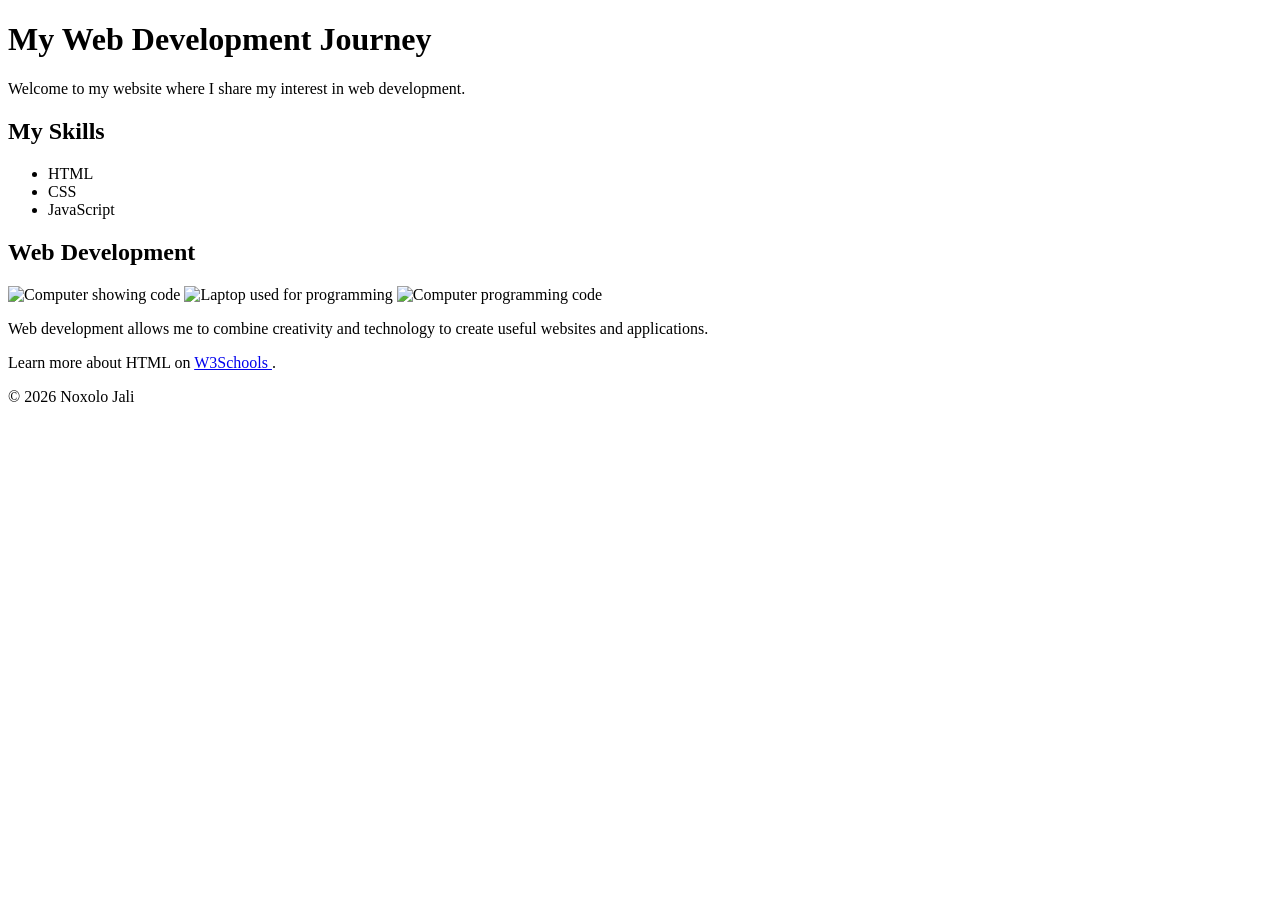
==== My Web Development Journey/index.html @ 0da80ba8 "Add files via upload" ====
<!DOCTYPE html>
<html lang="en">
<head>
    <meta charset="UTF-8">
    <meta name="viewport" content="width=device-width, initial-scale=1.0">
    <title>Noxolo's Web Development Page</title>
</head>

<body>

    <header>
        <h1>My Web Development Journey</h1>
        <p>Welcome to my website where I share my interest in web development.</p>
    </header>

    <main>

        <section>
            <h2>My Skills</h2>

            <ul>
                <li>HTML</li>
                <li>CSS</li>
                <li>JavaScript</li>
            </ul>
        </section>

        <section>
            <h2>Web Development</h2>

            <img src="https://images.unsplash.com/photo-1498050108023-c5249f4df085"
                 alt="Computer showing code"
                 width="300">

            <img src="https://images.unsplash.com/photo-1516321318423-f06f85e504b3"
                 alt="Laptop used for programming"
                 width="300">

            <img src="https://images.unsplash.com/photo-1555066931-4365d14bab8c"
                 alt="Computer programming code"
                 width="300">

            <p>
                Web development allows me to combine creativity and technology
                to create useful websites and applications.
            </p>

            <p>
                Learn more about HTML on
                <a href="https://www.w3schools.com/html/" target="_blank">
                    W3Schools
                </a>.
            </p>
        </section>

    </main>

    <footer>
        <p>&copy; 2026 Noxolo Jali</p>
    </footer>

</body>
</html>
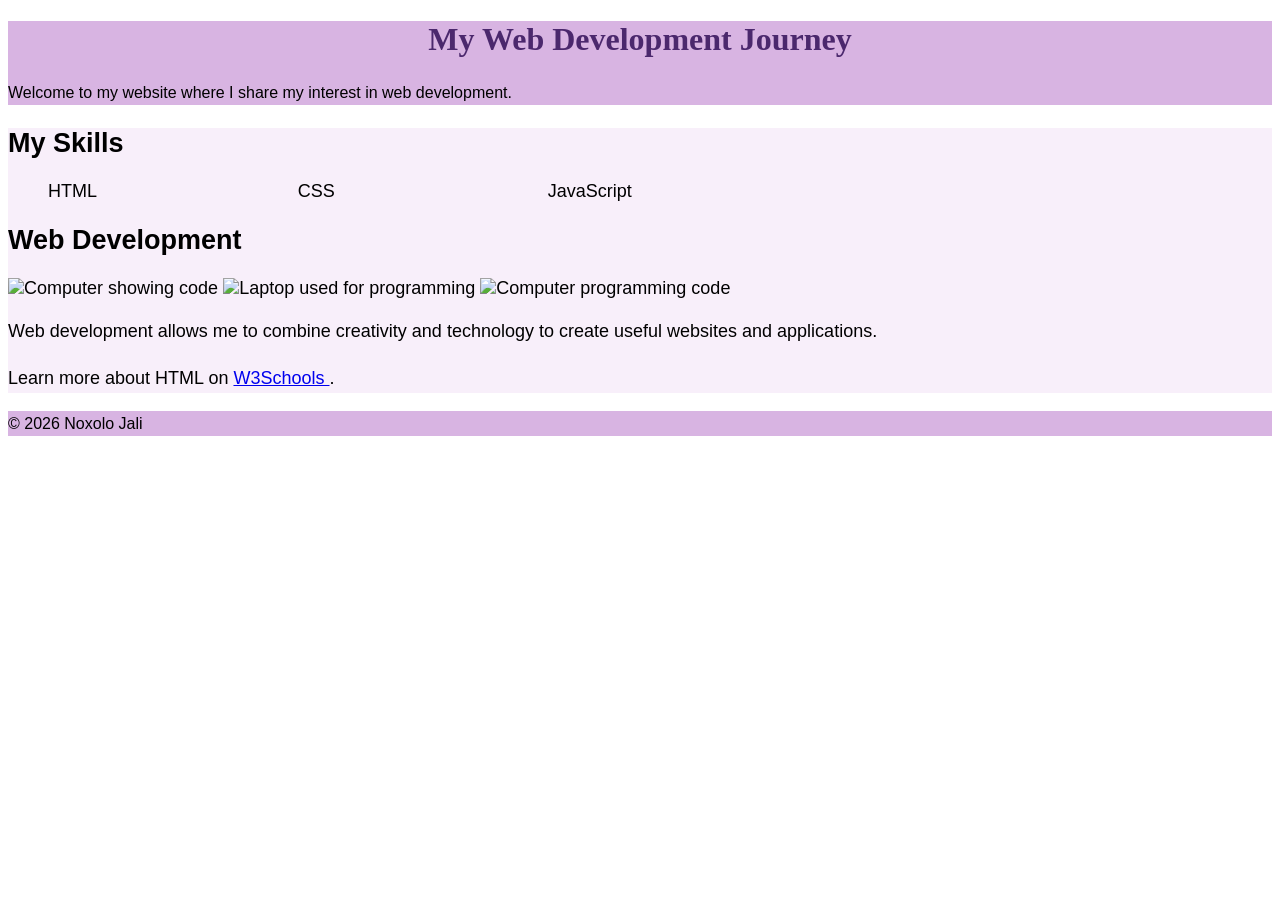
==== commit 39188816: "Link stylesheet in index.html Added a link to the stylesheet for improved styling." ====
--- a/My Web Development Journey/index.html
+++ b/My Web Development Journey/index.html
@@ -4,6 +4,7 @@
     <meta charset="UTF-8">
     <meta name="viewport" content="width=device-width, initial-scale=1.0">
     <title>Noxolo's Web Development Page</title>
+     <link rel="stylesheet" href="style.css">
 </head>
 
 <body>
@@ -60,4 +61,4 @@
     </footer>
 
 </body>
-</html>                                                                  +</html>                                                                  
--- a/My Web Development Journey/style.css
+++ b/My Web Development Journey/style.css
@@ -0,0 +1,36 @@
+body {
+    font-family: Arial, sans-serif;
+    font-size: 16px;
+}
+
+header {
+    background-color: #d8b4e2;
+}
+
+nav {
+    background-color: #c8a2c8;
+}
+
+main {
+    background-color: #f8effa;
+    font-size: 18px;
+}
+
+footer {
+    background-color: #d8b4e2;
+}
+
+li {
+    display: inline-block;
+    width: 20%;
+}
+
+h1 {
+    text-align: center;
+    font-family: Georgia, serif;
+    color: #4b286d;
+}
+
+p {
+    line-height: 1.6;
+}
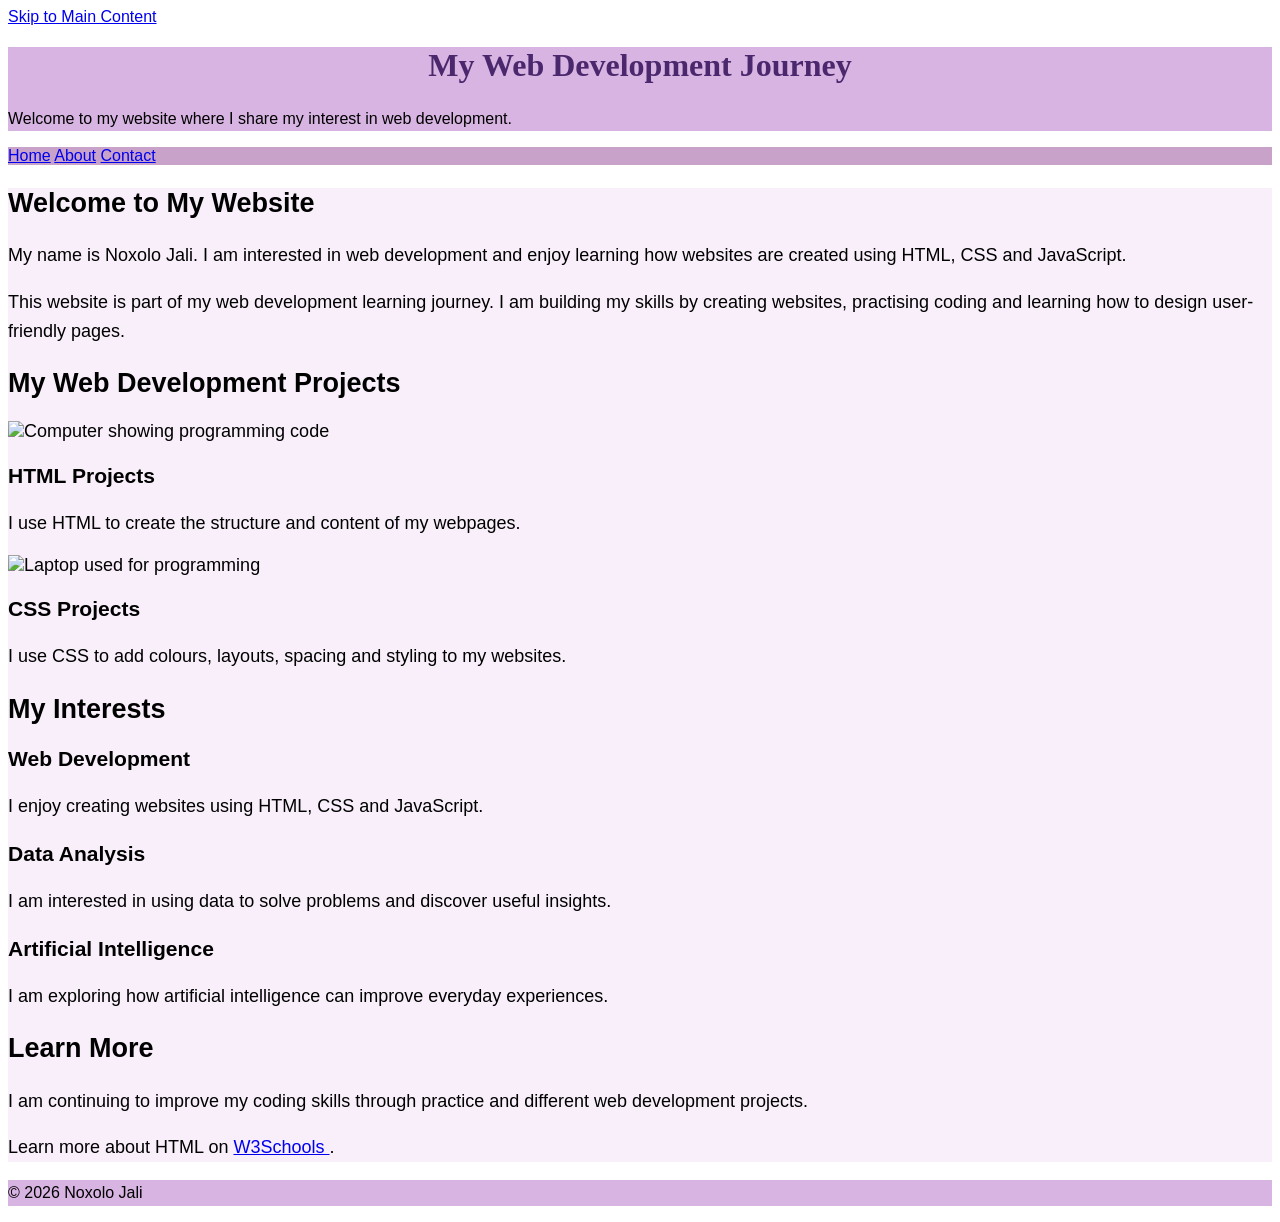
==== commit 4f3b473f: "Revise index.html with navigation and new content Updated the HTML structure to include navigation a" ====
--- a/My Web Development Journey/index.html
+++ b/My Web Development Journey/index.html
@@ -1,54 +1,123 @@
 <!DOCTYPE html>
 <html lang="en">
+
 <head>
     <meta charset="UTF-8">
     <meta name="viewport" content="width=device-width, initial-scale=1.0">
-    <title>Noxolo's Web Development Page</title>
-     <link rel="stylesheet" href="style.css">
+    <title>Home | Noxolo Jali</title>
+    <link rel="stylesheet" href="style.css">
 </head>
 
 <body>
+
+    <!-- Skip to Main Content -->
+    <a href="#main-content" class="skip-link">Skip to Main Content</a>
 
     <header>
         <h1>My Web Development Journey</h1>
         <p>Welcome to my website where I share my interest in web development.</p>
     </header>
 
-    <main>
+    <!-- Navigation -->
+    <nav>
+        <a href="index.html">Home</a>
+        <a href="About.html">About</a>
+        <a href="Contact.html">Contact</a>
+    </nav>
+
+    <main id="main-content">
 
         <section>
-            <h2>My Skills</h2>
+            <h2>Welcome to My Website</h2>
 
-            <ul>
-                <li>HTML</li>
-                <li>CSS</li>
-                <li>JavaScript</li>
-            </ul>
+            <p>
+                My name is Noxolo Jali. I am interested in web development
+                and enjoy learning how websites are created using HTML,
+                CSS and JavaScript.
+            </p>
+
+            <p>
+                This website is part of my web development learning journey.
+                I am building my skills by creating websites, practising
+                coding and learning how to design user-friendly pages.
+            </p>
+        </section>
+
+        <!-- Grid Section -->
+        <section>
+            <h2>My Web Development Projects</h2>
+
+            <div class="grid">
+
+                <div>
+                    <img src="https://images.unsplash.com/photo-1498050108023-c5249f4df085"
+                         alt="Computer showing programming code">
+                    <h3>HTML Projects</h3>
+                    <p>
+                        I use HTML to create the structure and content
+                        of my webpages.
+                    </p>
+                </div>
+
+                <div>
+                    <img src="https://images.unsplash.com/photo-1516321318423-f06f85e504b3"
+                         alt="Laptop used for programming">
+                    <h3>CSS Projects</h3>
+                    <p>
+                        I use CSS to add colours, layouts, spacing and
+                        styling to my websites.
+                    </p>
+                </div>
+
+            </div>
+        </section>
+
+        <!-- Flex Section -->
+        <section>
+            <h2>My Interests</h2>
+
+            <div class="flex">
+
+                <div>
+                    <h3>Web Development</h3>
+                    <p>
+                        I enjoy creating websites using HTML, CSS and
+                        JavaScript.
+                    </p>
+                </div>
+
+                <div>
+                    <h3>Data Analysis</h3>
+                    <p>
+                        I am interested in using data to solve problems
+                        and discover useful insights.
+                    </p>
+                </div>
+
+                <div>
+                    <h3>Artificial Intelligence</h3>
+                    <p>
+                        I am exploring how artificial intelligence can
+                        improve everyday experiences.
+                    </p>
+                </div>
+
+            </div>
         </section>
 
         <section>
-            <h2>Web Development</h2>
-
-            <img src="https://images.unsplash.com/photo-1498050108023-c5249f4df085"
-                 alt="Computer showing code"
-                 width="300">
-
-            <img src="https://images.unsplash.com/photo-1516321318423-f06f85e504b3"
-                 alt="Laptop used for programming"
-                 width="300">
-
-            <img src="https://images.unsplash.com/photo-1555066931-4365d14bab8c"
-                 alt="Computer programming code"
-                 width="300">
+            <h2>Learn More</h2>
 
             <p>
-                Web development allows me to combine creativity and technology
-                to create useful websites and applications.
+                I am continuing to improve my coding skills through
+                practice and different web development projects.
             </p>
 
             <p>
                 Learn more about HTML on
-                <a href="https://www.w3schools.com/html/" target="_blank">
+                <a href="https://www.w3schools.com/html/"
+                   target="_blank"
+                   rel="noopener noreferrer">
                     W3Schools
                 </a>.
             </p>
@@ -61,4 +130,5 @@
     </footer>
 
 </body>
-</html>                                                                  
+
+</html>
